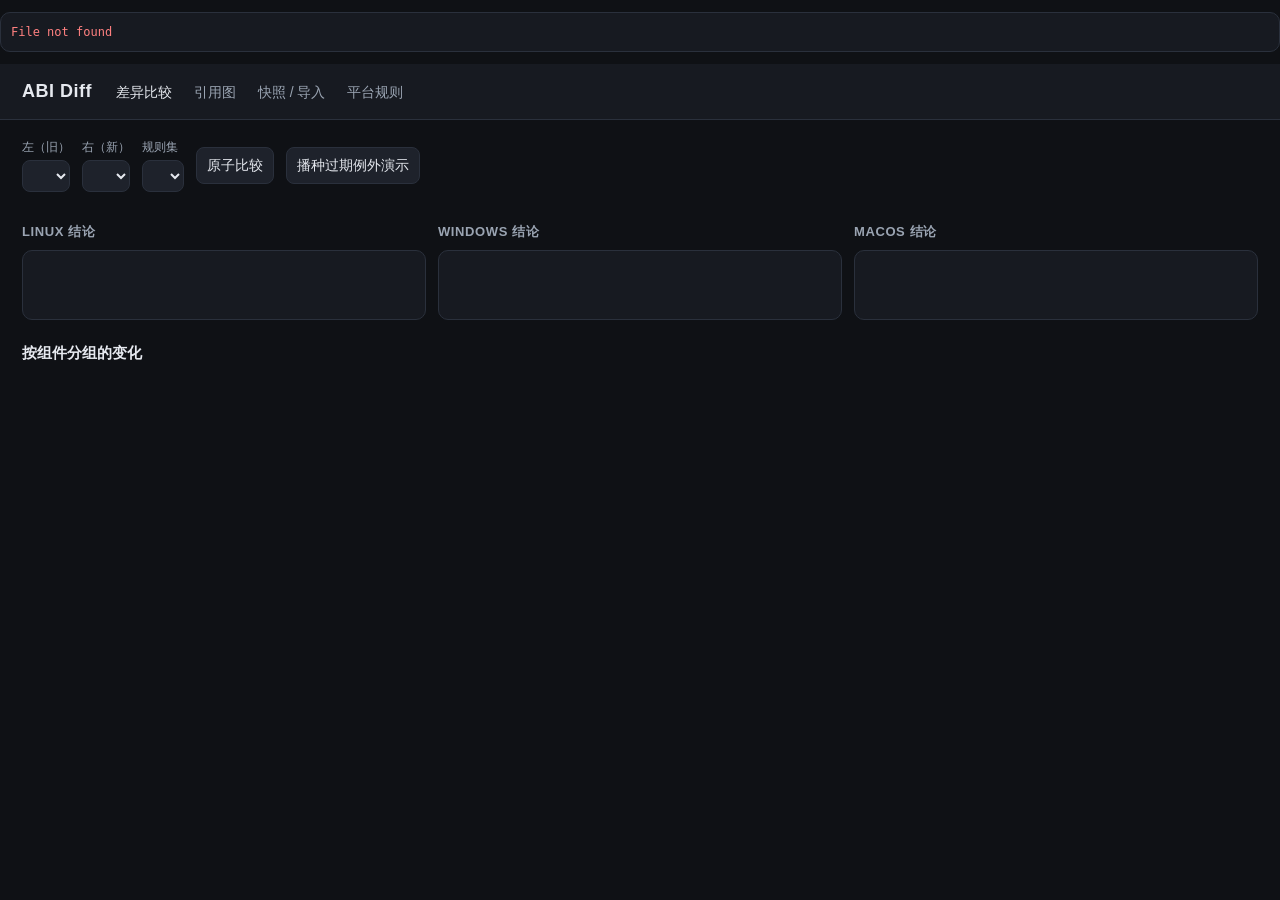
==== src/main/resources/static/index.html @ 415356c7 "pwgsb 1141 run A: product snapshot (session 01a0c03c-c5fd-7420-9ae8-ff7359c30343)" ====
<!doctype html>
<html lang="zh">
<head>
<meta charset="utf-8"/>
<meta name="viewport" content="width=device-width, initial-scale=1"/>
<title>ABI Diff — 发行版 ABI 影响比较</title>
<link rel="stylesheet" href="styles.css"/>
</head>
<body>
<header>
  <h1>ABI Diff</h1>
  <nav>
    <a href="#" data-tab="diff" class="active">差异比较</a>
    <a href="#" data-tab="graph">引用图</a>
    <a href="#" data-tab="snapshots">快照 / 导入</a>
    <a href="#" data-tab="rules">平台规则</a>
  </nav>
</header>

<main>
  <!-- ============ DIFF TAB ============ -->
  <section id="tab-diff" class="tab">
    <div class="toolbar">
      <label>左（旧）<select id="leftSnap"></select></label>
      <label>右（新）<select id="rightSnap"></select></label>
      <label>规则集
        <select id="rulesetSel"></select>
      </label>
      <button id="compareBtn">原子比较</button>
      <button id="demoExBtn" title="预置一个已过期例外（只在 linux 比较上生效）">播种过期例外演示</button>
      <span id="cmpMeta" class="meta"></span>
    </div>
    <div id="summary" class="summary"></div>

    <div class="platform-cols">
      <div>
        <h3>linux 结论</h3><div id="col-linux" class="col"></div>
      </div>
      <div>
        <h3>windows 结论</h3><div id="col-windows" class="col"></div>
      </div>
      <div>
        <h3>macos 结论</h3><div id="col-macos" class="col"></div>
      </div>
    </div>

    <h2>按组件分组的变化</h2>
    <div id="findings"></div>
  </section>

  <!-- ============ GRAPH TAB ============ -->
  <section id="tab-graph" class="tab hidden">
    <div class="toolbar">
      <label>比较 <select id="graphCmp"></select></label>
      <button id="graphBtn">加载引用图</button>
      <span class="meta">沿 CALL/PARAM/FIELD 边从变化符号回溯到公开入口</span>
    </div>
    <svg id="graphSvg" width="100%" height="640"></svg>
    <div id="graphLegend" class="legend"></div>
  </section>

  <!-- ============ SNAPSHOTS TAB ============ -->
  <section id="tab-snapshots" class="tab hidden">
    <h2>发行版与快照（按内容哈希去重）</h2>
    <div id="snapList"></div>

    <h2>导入提取器 JSON</h2>
    <form id="importForm" class="form">
      <label>dist <input id="impDist" value="libwidget"/></label>
      <label>version <input id="impVer" value="1.2.0" placeholder="semver"/></label>
      <textarea id="impJson" rows="10" placeholder='{"platform":"linux","arch":"x86_64","extractor":{...},...}'></textarea>
      <button type="submit">导入（重复内容自动去重）</button>
    </form>
    <pre id="importResult"></pre>
  </section>

  <!-- ============ RULES TAB ============ -->
  <section id="tab-rules" class="tab hidden">
    <h2>平台 / 架构规则集（修订并存，历史比较可重现）</h2>
    <div id="ruleList"></div>
  </section>
</main>

<!-- decision dialog -->
<dialog id="decDialog">
  <form method="dialog" id="decForm">
    <h3>决议 / 例外 — <span id="decSymbol"></span></h3>
    <p class="meta" id="decKind"></p>
    <label>平台作用域
      <select id="decPlatform">
        <option value="*">全部平台 (*)</option>
        <option value="linux">linux</option>
        <option value="windows">windows</option>
        <option value="macos">macos</option>
      </select>
    </label>
    <label>决定
      <select id="decDecision">
        <option value="EXCEPTION">EXCEPTION（例外，需要有效期）</option>
        <option value="ACCEPT_BREAK">ACCEPT_BREAK（接受破坏性变化）</option>
        <option value="REJECT_RELEASE">REJECT_RELEASE（拒绝该发行版）</option>
      </select>
    </label>
    <label>理由 <input id="decReason"/></label>
    <div id="scopeBox">
      <label>scope from <input id="decFrom" value="1.1.0"/></label>
      <label>scope to <input id="decTo" value="1.1.255"/></label>
      <label>到期版本 expiresAt <input id="decExpires" value="1.1.255"/></label>
    </div>
    <label>提交人 <input id="decActor" value="reviewer"/></label>
    <input type="hidden" id="decRev"/>
    <menu>
      <button value="cancel">取消</button>
      <button id="decSave" value="save">提交</button>
    </menu>
    <pre id="decResult"></pre>
  </form>
</dialog>

<script src="app.js"></script>
</body>
</html>
---- src/main/resources/static/styles.css ----
:root{
  --bg:#0f1115; --panel:#171a21; --panel2:#1e222b; --ink:#e6e9ef; --muted:#9aa4b2;
  --line:#2a303c; --accent:#5b9dff; --breaking:#ff6b6b; --compat:#46c98a;
  --info:#7aa2f7; --allowed:#e0af68; --warn:#e0af68;
}
*{box-sizing:border-box}
body{margin:0;font:14px/1.5 -apple-system,BlinkMacSystemFont,"Segoe UI",Roboto,"PingFang SC","Microsoft YaHei",sans-serif;background:var(--bg);color:var(--ink)}
header{display:flex;align-items:baseline;gap:24px;padding:14px 22px;border-bottom:1px solid var(--line);background:var(--panel)}
header h1{font-size:18px;margin:0;letter-spacing:.5px}
nav a{color:var(--muted);margin-right:18px;text-decoration:none}
nav a.active,nav a:hover{color:var(--ink)}
main{padding:18px 22px;max-width:1280px;margin:0 auto}
.tab.hidden{display:none}
.toolbar{display:flex;gap:12px;align-items:center;flex-wrap:wrap;margin-bottom:14px}
select,input,textarea,button{background:var(--panel2);color:var(--ink);border:1px solid var(--line);border-radius:8px;padding:7px 10px;font:inherit}
button{cursor:pointer}
button:hover{border-color:var(--accent)}
label{display:flex;flex-direction:column;gap:4px;font-size:12px;color:var(--muted)}
.meta{color:var(--muted);font-size:12px}
.summary{display:flex;gap:10px;flex-wrap:wrap;margin-bottom:16px}
.chip{padding:6px 12px;border-radius:999px;background:var(--panel2);border:1px solid var(--line);font-size:12px}
.chip.BREAKING{border-color:var(--breaking);color:#ffd2d2}
.chip.COMPATIBLE{border-color:var(--compat);color:#c7f5dd}
.chip.INFO{border-color:var(--info);color:#d5e2ff}
.chip.ALLOWED{border-color:var(--allowed);color:#ffe9c4}
.platform-cols{display:grid;grid-template-columns:repeat(3,1fr);gap:12px;margin:10px 0 22px}
.col{background:var(--panel);border:1px solid var(--line);border-radius:10px;padding:10px;min-height:70px;font-size:12px}
.col .line{display:flex;justify-content:space-between;gap:8px;padding:3px 0;border-bottom:1px dashed var(--line)}
h2{font-size:15px;margin:22px 0 10px}
h3{font-size:13px;margin:0 0 8px;color:var(--muted);text-transform:uppercase;letter-spacing:.6px}
.component{background:var(--panel);border:1px solid var(--line);border-radius:12px;margin-bottom:14px;overflow:hidden}
.component>header{display:block;background:var(--panel2);padding:10px 14px;border-bottom:1px solid var(--line)}
.finding{padding:10px 14px;border-bottom:1px solid var(--line);display:grid;grid-template-columns:92px 120px 1fr auto;gap:10px;align-items:start}
.finding:last-child{border-bottom:none}
.tag{font-size:11px;padding:2px 8px;border-radius:6px;text-align:center;border:1px solid var(--line);white-space:nowrap}
.tag.BREAKING{background:rgba(255,107,107,.14);border-color:var(--breaking)}
.tag.COMPATIBLE{background:rgba(70,201,138,.12);border-color:var(--compat)}
.tag.INFO{background:rgba(122,162,247,.12);border-color:var(--info)}
.tag.ALLOWED{background:rgba(224,175,104,.14);border-color:var(--allowed)}
.cat{color:var(--muted);font-size:12px}
.kind{font-family:ui-monospace,SFMono-Regular,Menlo,monospace;font-size:11px;color:#b7c0d0}
.title{font-size:13px}
.detail{color:var(--muted);font-size:12px;margin-top:3px;font-family:ui-monospace,Menlo,monospace;white-space:pre-wrap}
.roots{margin-top:4px;font-size:12px;color:#b7c6e6}
.roots b{color:var(--accent)}
.actions{display:flex;flex-direction:column;gap:6px;align-items:flex-end}
.exc{font-size:11px;color:var(--allowed)}
.expired{color:var(--breaking)}
svg#graphSvg{background:var(--panel);border:1px solid var(--line);border-radius:12px}
.node text{fill:var(--ink);font-size:10px;pointer-events:none}
.node.private circle{fill:#2a303c}
.node.entry circle{stroke:var(--accent);stroke-width:2px}
.node.changed circle{stroke:var(--breaking);stroke-width:2.5px}
.edge{stroke:#3a4252;stroke-width:1px;marker-end:url(#arrow)}
.edge.hot{stroke:var(--breaking);stroke-width:2px}
.legend{display:flex;gap:14px;margin-top:8px;font-size:12px;color:var(--muted);flex-wrap:wrap}
.legend i{display:inline-block;width:10px;height:10px;border-radius:50%;margin-right:5px}
.form{display:flex;flex-direction:column;gap:10px;max-width:760px}
.form textarea{width:100%}
table{width:100%;border-collapse:collapse;font-size:13px}
th,td{text-align:left;padding:8px 10px;border-bottom:1px solid var(--line);vertical-align:top}
th{color:var(--muted);font-weight:600}
pre{background:var(--panel);border:1px solid var(--line);border-radius:10px;padding:10px;overflow:auto;font-size:12px}
dialog{background:var(--panel);color:var(--ink);border:1px solid var(--line);border-radius:14px;max-width:520px;width:92%}
dialog::backdrop{background:rgba(0,0,0,.55)}
dialog form{display:flex;flex-direction:column;gap:10px}
menu{display:flex;justify-content:flex-end;gap:10px;padding:0;margin:0}
.snapshot-card{background:var(--panel);border:1px solid var(--line);border-radius:10px;padding:12px 14px;margin-bottom:10px}
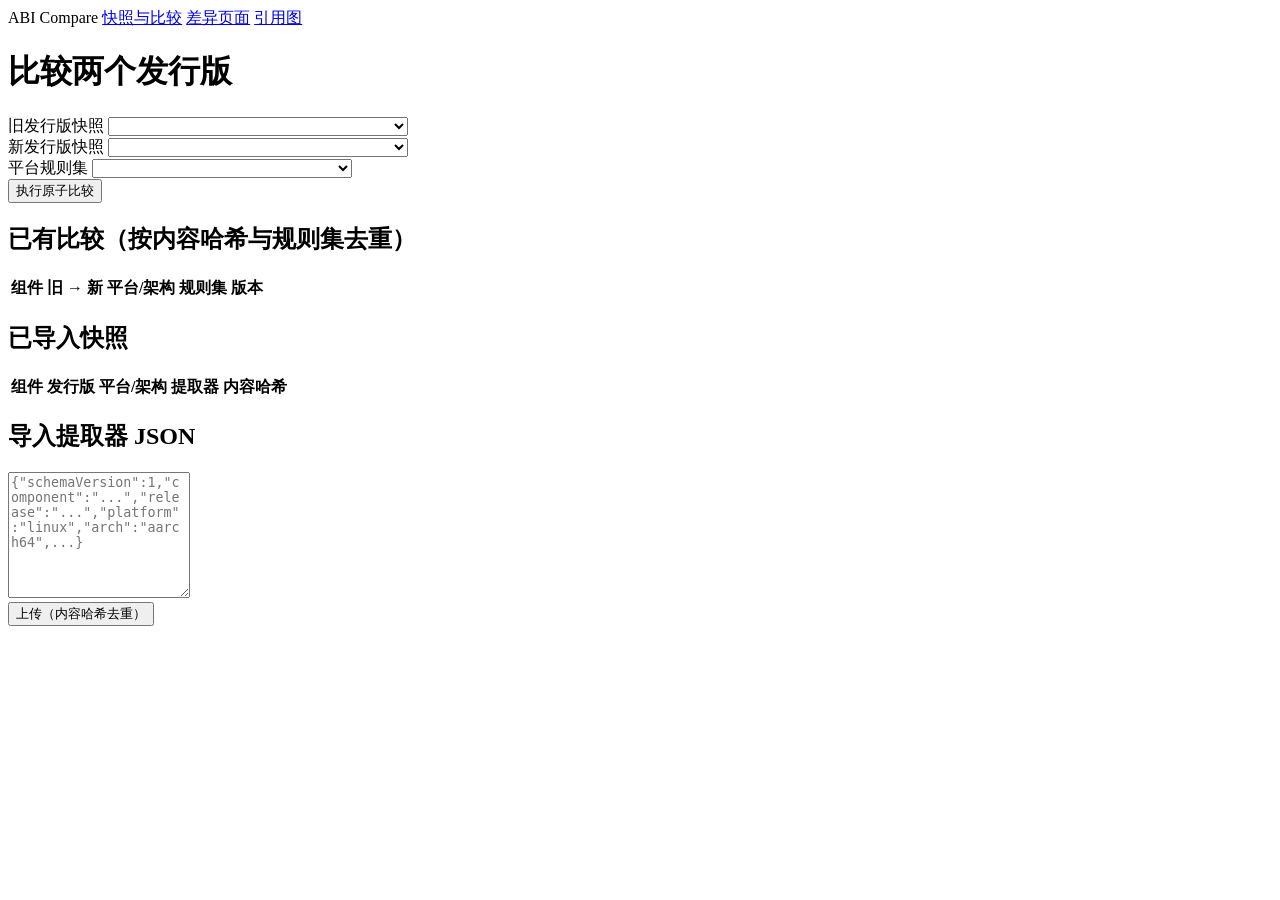
==== commit 6257a1c5: "pwgsb 1141 run B: product snapshot (session 01a0c18a-f2fe-7a51-9a68-bf15a1f86436)" ====
--- a/src/main/resources/static/index.html
+++ b/src/main/resources/static/index.html
@@ -1,122 +1,140 @@
-<!doctype html>
-<html lang="zh">
+<!DOCTYPE html>
+<html lang="zh-CN">
 <head>
-<meta charset="utf-8"/>
-<meta name="viewport" content="width=device-width, initial-scale=1"/>
-<title>ABI Diff — 发行版 ABI 影响比较</title>
-<link rel="stylesheet" href="styles.css"/>
+  <meta charset="UTF-8">
+  <title>ABI Compare · 发行版 ABI 差异</title>
+  <link rel="stylesheet" href="/app.css">
 </head>
 <body>
 <header>
-  <h1>ABI Diff</h1>
-  <nav>
-    <a href="#" data-tab="diff" class="active">差异比较</a>
-    <a href="#" data-tab="graph">引用图</a>
-    <a href="#" data-tab="snapshots">快照 / 导入</a>
-    <a href="#" data-tab="rules">平台规则</a>
-  </nav>
+  <span class="brand">ABI Compare</span>
+  <a href="/" class="active">快照与比较</a>
+  <a id="navDiff">差异页面</a>
+  <a id="navGraph">引用图</a>
 </header>
-
 <main>
-  <!-- ============ DIFF TAB ============ -->
-  <section id="tab-diff" class="tab">
-    <div class="toolbar">
-      <label>左（旧）<select id="leftSnap"></select></label>
-      <label>右（新）<select id="rightSnap"></select></label>
-      <label>规则集
-        <select id="rulesetSel"></select>
-      </label>
-      <button id="compareBtn">原子比较</button>
-      <button id="demoExBtn" title="预置一个已过期例外（只在 linux 比较上生效）">播种过期例外演示</button>
-      <span id="cmpMeta" class="meta"></span>
-    </div>
-    <div id="summary" class="summary"></div>
-
-    <div class="platform-cols">
+  <div class="card">
+    <h1>比较两个发行版</h1>
+    <div class="row">
       <div>
-        <h3>linux 结论</h3><div id="col-linux" class="col"></div>
+        <label>旧发行版快照</label>
+        <select id="oldSnap" style="min-width:300px"></select>
       </div>
       <div>
-        <h3>windows 结论</h3><div id="col-windows" class="col"></div>
+        <label>新发行版快照</label>
+        <select id="newSnap" style="min-width:300px"></select>
       </div>
       <div>
-        <h3>macos 结论</h3><div id="col-macos" class="col"></div>
+        <label>平台规则集</label>
+        <select id="ruleSet" style="min-width:260px"></select>
       </div>
+      <button class="primary" id="compareBtn">执行原子比较</button>
     </div>
+    <p class="muted" id="compareHint"></p>
+  </div>
 
-    <h2>按组件分组的变化</h2>
-    <div id="findings"></div>
-  </section>
+  <div class="card">
+    <h2>已有比较（按内容哈希与规则集去重）</h2>
+    <table>
+      <thead><tr><th>组件</th><th>旧 → 新</th><th>平台/架构</th><th>规则集</th><th>版本</th><th></th></tr></thead>
+      <tbody id="comparisonRows"></tbody>
+    </table>
+  </div>
 
-  <!-- ============ GRAPH TAB ============ -->
-  <section id="tab-graph" class="tab hidden">
-    <div class="toolbar">
-      <label>比较 <select id="graphCmp"></select></label>
-      <button id="graphBtn">加载引用图</button>
-      <span class="meta">沿 CALL/PARAM/FIELD 边从变化符号回溯到公开入口</span>
+  <div class="card">
+    <h2>已导入快照</h2>
+    <table>
+      <thead><tr><th>组件</th><th>发行版</th><th>平台/架构</th><th>提取器</th><th>内容哈希</th></tr></thead>
+      <tbody id="snapshotRows"></tbody>
+    </table>
+  </div>
+
+  <div class="card">
+    <h2>导入提取器 JSON</h2>
+    <div class="row" style="flex-direction:column;align-items:stretch">
+      <textarea id="uploadJson" rows="8" placeholder='{"schemaVersion":1,"component":"...","release":"...","platform":"linux","arch":"aarch64",...}'></textarea>
+      <div><button class="primary" id="uploadBtn">上传（内容哈希去重）</button></div>
     </div>
-    <svg id="graphSvg" width="100%" height="640"></svg>
-    <div id="graphLegend" class="legend"></div>
-  </section>
+  </div>
+</main>
+<script src="/common.js"></script>
+<script>
+async function load() {
+  const [snapshots, rules, comparisons] = await Promise.all([
+    api('/snapshots'), api('/rules'), api('/comparisons')
+  ]);
+  window._snapshots = snapshots;
+  window._rules = rules;
 
-  <!-- ============ SNAPSHOTS TAB ============ -->
-  <section id="tab-snapshots" class="tab hidden">
-    <h2>发行版与快照（按内容哈希去重）</h2>
-    <div id="snapList"></div>
+  const label = (s) => `${s.component} ${s.release} [${s.platform}/${s.arch}] `
+    + `${s.content_hash ?? s.contentHash}`;
+  const oldSel = document.getElementById('oldSnap');
+  const newSel = document.getElementById('newSnap');
+  snapshots.forEach((s, i) => {
+    oldSel.insertAdjacentHTML('beforeend', `<option value="${s.content_hash}">${esc(label(s))}</option>`);
+    newSel.insertAdjacentHTML('beforeend', `<option value="${s.content_hash}">${esc(label(s))}</option>`);
+  });
+  // default selection: oldest linux -> newest linux
+  const linux = snapshots.filter((s) => s.platform === 'linux');
+  if (linux.length >= 2) {
+    oldSel.value = linux[0].content_hash;
+    newSel.value = linux[linux.length - 1].content_hash;
+  }
+  const ruleSel = document.getElementById('ruleSet');
+  rules.forEach((r) => ruleSel.insertAdjacentHTML('beforeend',
+    `<option value="${esc(r.id)}">${esc(r.id)} v${esc(r.version)} — ${esc(r.description)}</option>`));
 
-    <h2>导入提取器 JSON</h2>
-    <form id="importForm" class="form">
-      <label>dist <input id="impDist" value="libwidget"/></label>
-      <label>version <input id="impVer" value="1.2.0" placeholder="semver"/></label>
-      <textarea id="impJson" rows="10" placeholder='{"platform":"linux","arch":"x86_64","extractor":{...},...}'></textarea>
-      <button type="submit">导入（重复内容自动去重）</button>
-    </form>
-    <pre id="importResult"></pre>
-  </section>
+  document.getElementById('snapshotRows').innerHTML = snapshots.map((s) => `
+    <tr>
+      <td>${esc(s.component)}</td><td>${esc(s.release)}</td>
+      <td>${esc(s.platform)}/${esc(s.arch)}</td>
+      <td class="mono">${esc(s.extractor_name || '')} ${esc(s.extractor_version || '')}</td>
+      <td class="mono">${esc((s.content_hash || '').slice(0, 16))}…</td>
+    </tr>`).join('') || '<tr><td colspan="5" class="muted">无快照</td></tr>';
 
-  <!-- ============ RULES TAB ============ -->
-  <section id="tab-rules" class="tab hidden">
-    <h2>平台 / 架构规则集（修订并存，历史比较可重现）</h2>
-    <div id="ruleList"></div>
-  </section>
-</main>
+  document.getElementById('comparisonRows').innerHTML = comparisons.map((c) => `
+    <tr>
+      <td>${esc(c.component)}</td>
+      <td>${esc(c.old_release)} → ${esc(c.new_release)}</td>
+      <td>${esc(c.platform)}/${esc(c.arch)}</td>
+      <td class="mono">${esc(c.rule_set_id)} v${esc(c.rule_set_version)}</td>
+      <td>v${c.version}</td>
+      <td>
+        <a href="/diff.html?id=${encodeURIComponent(c.id)}">差异</a> ·
+        <a href="/graph.html?id=${encodeURIComponent(c.id)}">引用图</a>
+      </td>
+    </tr>`).join('') || '<tr><td colspan="6" class="muted">尚无比较</td></tr>';
+}
 
-<!-- decision dialog -->
-<dialog id="decDialog">
-  <form method="dialog" id="decForm">
-    <h3>决议 / 例外 — <span id="decSymbol"></span></h3>
-    <p class="meta" id="decKind"></p>
-    <label>平台作用域
-      <select id="decPlatform">
-        <option value="*">全部平台 (*)</option>
-        <option value="linux">linux</option>
-        <option value="windows">windows</option>
-        <option value="macos">macos</option>
-      </select>
-    </label>
-    <label>决定
-      <select id="decDecision">
-        <option value="EXCEPTION">EXCEPTION（例外，需要有效期）</option>
-        <option value="ACCEPT_BREAK">ACCEPT_BREAK（接受破坏性变化）</option>
-        <option value="REJECT_RELEASE">REJECT_RELEASE（拒绝该发行版）</option>
-      </select>
-    </label>
-    <label>理由 <input id="decReason"/></label>
-    <div id="scopeBox">
-      <label>scope from <input id="decFrom" value="1.1.0"/></label>
-      <label>scope to <input id="decTo" value="1.1.255"/></label>
-      <label>到期版本 expiresAt <input id="decExpires" value="1.1.255"/></label>
-    </div>
-    <label>提交人 <input id="decActor" value="reviewer"/></label>
-    <input type="hidden" id="decRev"/>
-    <menu>
-      <button value="cancel">取消</button>
-      <button id="decSave" value="save">提交</button>
-    </menu>
-    <pre id="decResult"></pre>
-  </form>
-</dialog>
+document.getElementById('compareBtn').onclick = async () => {
+  const body = {
+    oldSnapshotHash: document.getElementById('oldSnap').value,
+    newSnapshotHash: document.getElementById('newSnap').value,
+    ruleSetId: document.getElementById('ruleSet').value
+  };
+  document.getElementById('compareHint').textContent = '比较中（同一快照对+规则集为原子幂等操作）…';
+  try {
+    const result = await api('/comparisons', { method: 'POST', body: JSON.stringify(body) });
+    location.href = '/diff.html?id=' + encodeURIComponent(result.id);
+  } catch (e) {
+    document.getElementById('compareHint').textContent = '失败: ' + e.message;
+  }
+};
 
-<script src="app.js"></script>
+document.getElementById('uploadBtn').onclick = async () => {
+  try {
+    const json = JSON.parse(document.getElementById('uploadJson').value);
+    const r = await api('/snapshots', { method: 'POST', body: JSON.stringify(json) });
+    toast('已导入 ' + r.contentHash.slice(0, 16) + (r.deduped ? '（去重命中）' : ''));
+    load();
+  } catch (e) {
+    toast('导入失败: ' + e.message);
+  }
+};
+
+document.getElementById('navDiff').href = 'javascript:void(0)';
+document.getElementById('navGraph').href = 'javascript:void(0)';
+load();
+</script>
 </body>
 </html>
